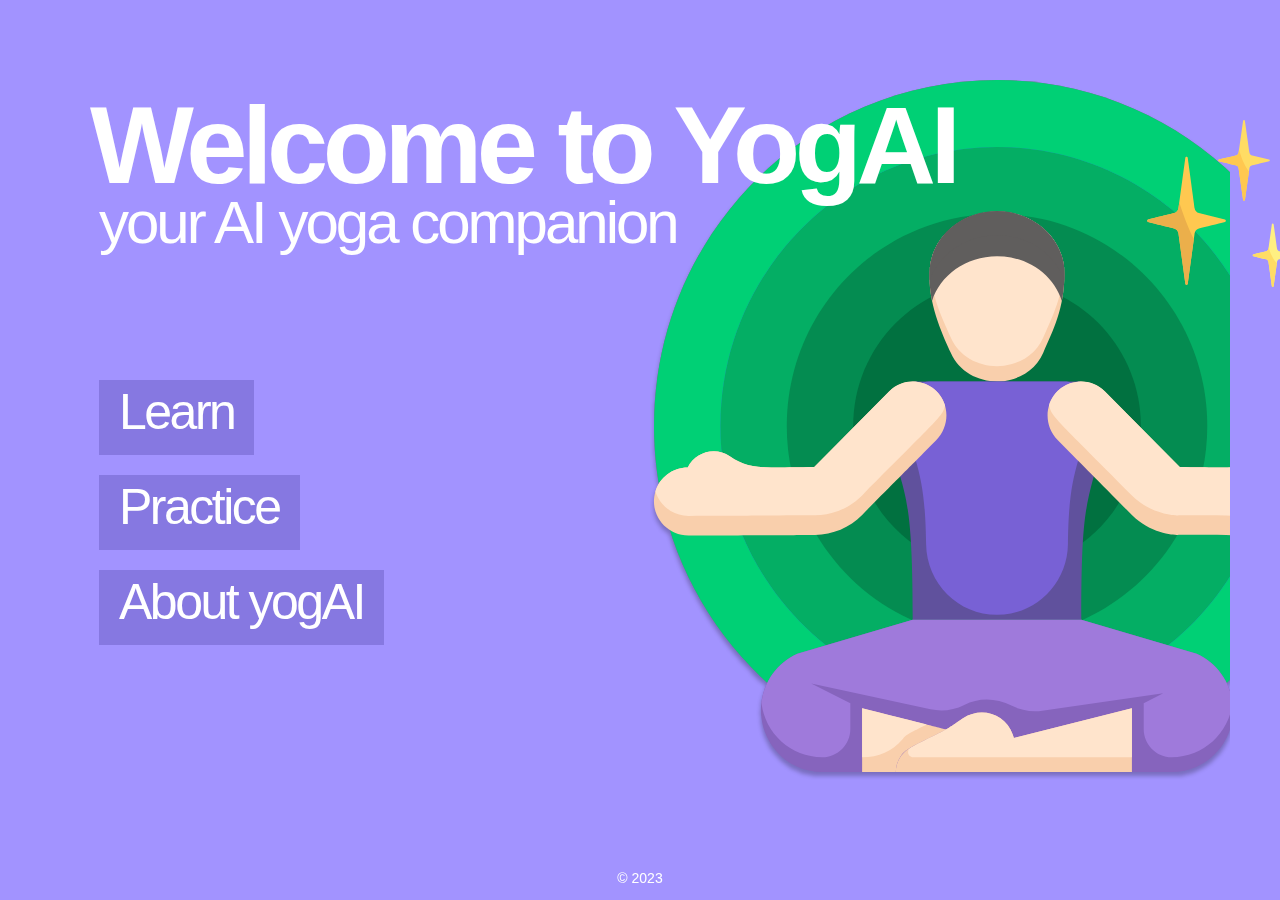
==== index.html @ 4b6043f3 "initial commit" ====
<!DOCTYPE html>
<html lang="en">
	<head>
		<meta charset="UTF-8" />
		<meta name="viewport" content="width=device-width, initial-scale=1.0" />
		<title>yogAI</title>
		<link
			rel="icon"
			type="image/png"
			sizes="32x32"
			href="imgs/favicon-32x32.png"
		/>
		<link
			rel="icon"
			type="image/png"
			sizes="16x16"
			href="imgs/favicon-16x16.png"
		/>
		<link rel="stylesheet" href="style.css" />
		<script
			async
			src="https://www.googletagmanager.com/gtag/js?id=UA-178448067-1"
		></script>
		<script>
			window.dataLayer = window.dataLayer || [];
			function gtag() {
				dataLayer.push(arguments);
			}
			gtag("js", new Date());
			gtag("config", "UA-178448067-1");
		</script>
	</head>
	<body>
		<h1
			style="
				width: 1200px;
				margin-bottom: 10px;
				padding-left: 20px;
				font-size: 110px;
			"
		>
			Welcome to YogAI
		</h1>
		<h2>your AI yoga companion</h2>
		<img
			src="imgs/yoga 1.svg"
			style="
				margin-left: 600px;
				margin-top: 30px;
				width: 694px;
				height: 700px;
			"
		/>
		<img
			src="imgs/sparkles.svg"
			style="
				position: absolute;
				top: 120px;
				left: 1130px;
				width: 180px;
				height: 167px;
			"
		/>
		<div>
			<a href="instructionsLearn.html" style="width: 240px"
				><indexbutton style="top: 380px">Learn</indexbutton></a
			>
		</div>
		<div>
			<a href="instructionsPractice.html" style="width: 150px"
				><indexbutton style="top: 475px">Practice</indexbutton></a
			>
		</div>
		<div>
			<a href="about.html" style="width: 210px"
				><indexbutton style="top: 570px">About yogAI</indexbutton></a
			>
		</div>
	</body>
	<footer>&copy; 2023</footer>
</html>
---- style.css ----
canvas {
  display: block;
}

html, body {
  margin: 25px;
  /*background-color: #ce3635;*/
  background-color: #A293FF;
  font-family: Helvetica, sans-serif, sans-serif;
  font-size: 14px;
  overflow: hidden; 
}

h1 {
  position: absolute;
  width: 800px;
  height: 100px;
  left: 70px;
  top: 0px;

  font-family: -apple-system, BlinkMacSystemFont, 'Segoe UI', Roboto, Oxygen, Ubuntu, Cantarell, 'Open Sans', 'Helvetica Neue', sans-serif;
  font-style: normal;
  font-weight: bold;
  font-size: 120px;
  line-height: 141px;
  /* identical to box height */

  letter-spacing: -0.05em;

  color: #FFFFFF;
}

h2{
  position: absolute;
  width: 800px;
  height: 76px;
  left: 99px;
  top: 135px;

  font-family: -apple-system, BlinkMacSystemFont, 'Segoe UI', Roboto, Oxygen, Ubuntu, Cantarell, 'Open Sans', 'Helvetica Neue', sans-serif;
  font-style: normal;
  font-weight: 500;
  font-size: 60px;
  line-height: 76px;
  letter-spacing: -0.05em;

  color: #FFFFFF;
}

h3{
  width: 60px; 
  height: 60px; 
  font-size: 45px; 
  color: #FFFFFF;
  padding-left: 45px;
}

p {
  font-size: 30px;
  font-weight: normal;
  font-family: -apple-system, BlinkMacSystemFont, 'Segoe UI', Roboto, Oxygen, Ubuntu, Cantarell, 'Open Sans', 'Helvetica Neue', sans-serif;
  text-align: justify;
  margin-top: 0px;
  margin-bottom: 100px;
  text-align: left;
  padding-left: 20px;
  padding-right: 20px;
  padding-top: 30px;
  padding-bottom: 30px;
  letter-spacing: -0.05em;
  left:99px; 

  color: #FFFFFF;

  background: rgba(87, 73, 174, 0.37);
}

a {
  color: black;
  text-decoration: none;
  display: inline-block; 
}

footer {
  position: fixed;
  left: 0;
  bottom: 0;
  height: 30px;
  width: 100%;
  color: white;
  text-align: center;
}


indexbutton{
  position: absolute;
  font-family: -apple-system, BlinkMacSystemFont, 'Segoe UI', Roboto, Oxygen, Ubuntu, Cantarell, 'Open Sans', 'Helvetica Neue', sans-serif;
  font-style: normal;
  font-weight: 500;
  font-size: 50px;
  line-height: 65px;
  /* identical to box height */
  text-align: left;
  padding-left: 20px;
  padding-right: 20px;
  letter-spacing: -0.05em;
  height: 75px; 
  left:99px; 

  color: #FFFFFF;

  background: rgba(87, 73, 174, 0.37);

}

indexbutton:hover{
  border: 4px solid #FFFFFF;
  box-sizing: border-box;
}

.buttons {
  display: flex;
  justify-content: space-between;
}

.parent {
  width:730px;
  height:120px;
  position: absolute;
  top:170px; 
  left:770px;
  text-align: center;
  align-content: center;
}
 
.child {
  position: absolute;
  left: 50%;
  /* bring your own prefixes */
  transform: translate(-50%, -90px);
}

.stars {
  visibility: hidden;
  left: 840px; 
  bottom:0px; 
  position:absolute; 
  width: 188px; 
  height: 210px; 
  z-index: 0;
}

.stars.animated {
  visibility: visible;
  overflow: auto;
  left: 840px; 
  position:absolute;
  bottom:0px;
  animation: fadein 1.5s ease;
  
}
/*
@keyframes fadein {
  0%   {bottom: -220px;}
  25%  {bottom: -100px;}
  50%  {bottom: 0px;}
  75%  {bottom: -100px;}
  100% {bottom: -220px;}
}*/
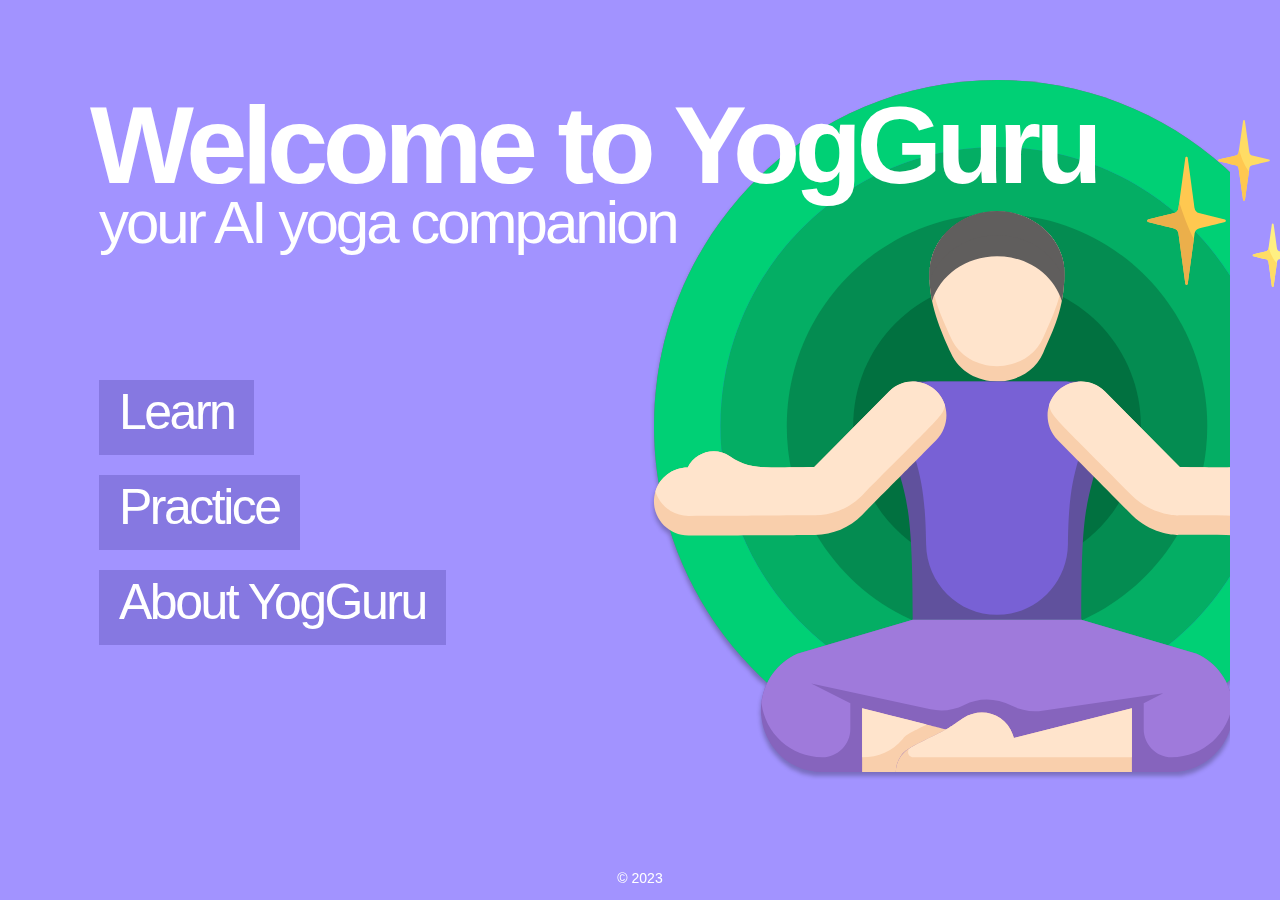
==== commit 272e8b75: "added pose correction" ====
--- a/index.html
+++ b/index.html
@@ -3,7 +3,7 @@
 	<head>
 		<meta charset="UTF-8" />
 		<meta name="viewport" content="width=device-width, initial-scale=1.0" />
-		<title>yogAI</title>
+		<title>yogGuru</title>
 		<link
 			rel="icon"
 			type="image/png"
@@ -39,7 +39,7 @@
 				font-size: 110px;
 			"
 		>
-			Welcome to YogAI
+			Welcome to YogGuru
 		</h1>
 		<h2>your AI yoga companion</h2>
 		<img
@@ -73,7 +73,7 @@
 		</div>
 		<div>
 			<a href="about.html" style="width: 210px"
-				><indexbutton style="top: 570px">About yogAI</indexbutton></a
+				><indexbutton style="top: 570px">About YogGuru</indexbutton></a
 			>
 		</div>
 	</body>
--- a/style.css
+++ b/style.css
@@ -54,6 +54,13 @@
   font-size: 45px; 
   color: #FFFFFF;
   padding-left: 45px;
+}
+
+h4{
+  height: 20px; 
+  font-size: 25px; 
+  color: #FFFFFF;
+  padding-left: 95px;
 }
 
 p {
